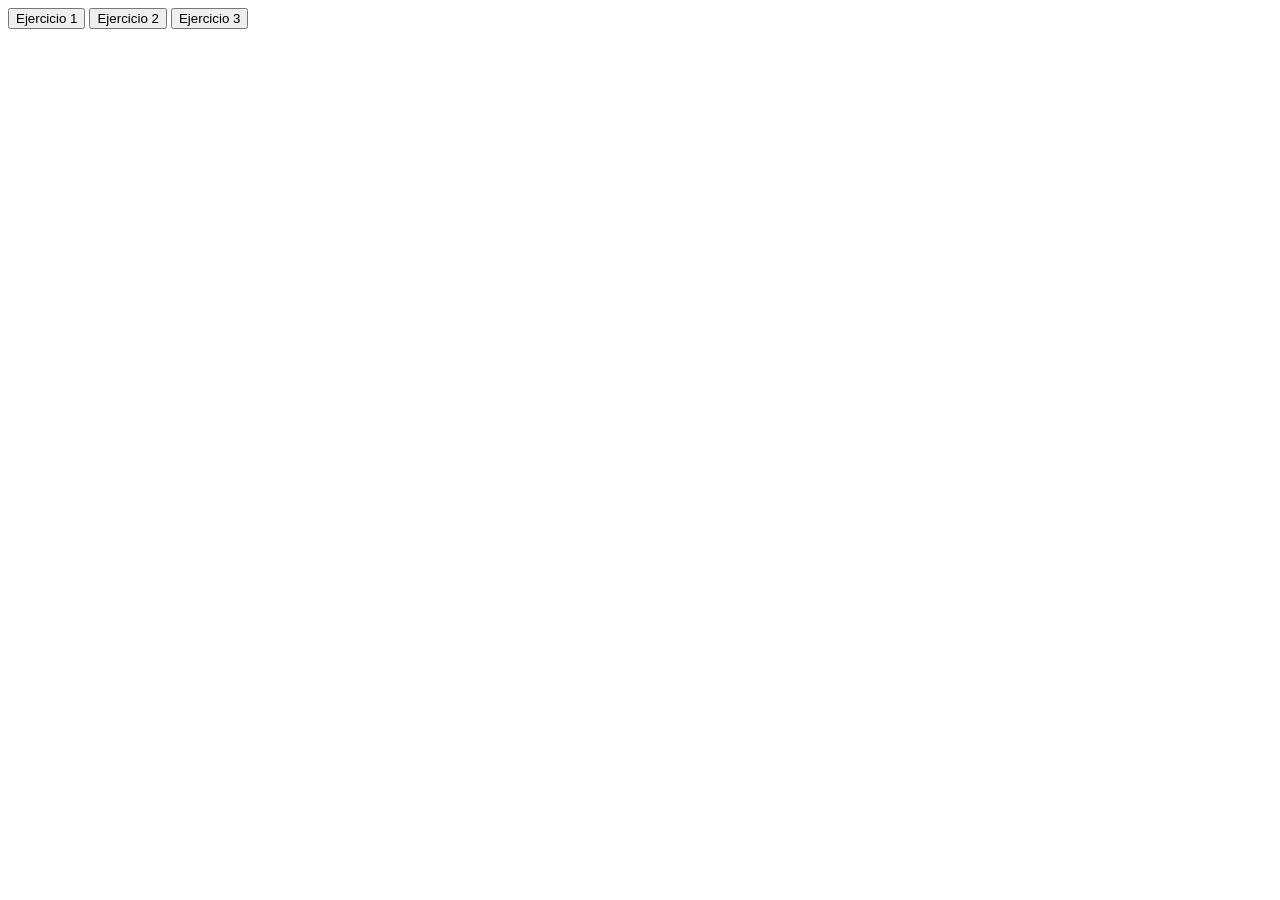
==== ejercicio.html @ c4f6bc82 "ejercicio for" ====
<!DOCTYPE html>

    <head>
        <meta charset="UTF-8">
        <meta name="viewport" content="width=device-width, initial-scale=1.0">
        <title>Ejercicio For</title>
        <script src="ejercicio.js"></script>
    </head>

    <body>
        <button onclick="ejecutar(1)">Ejercicio 1</button>
        <button onclick="ejecutar(2)">Ejercicio 2</button>
        <button onclick="ejecutar(3)">Ejercicio 3</button>
    </body>

</html>
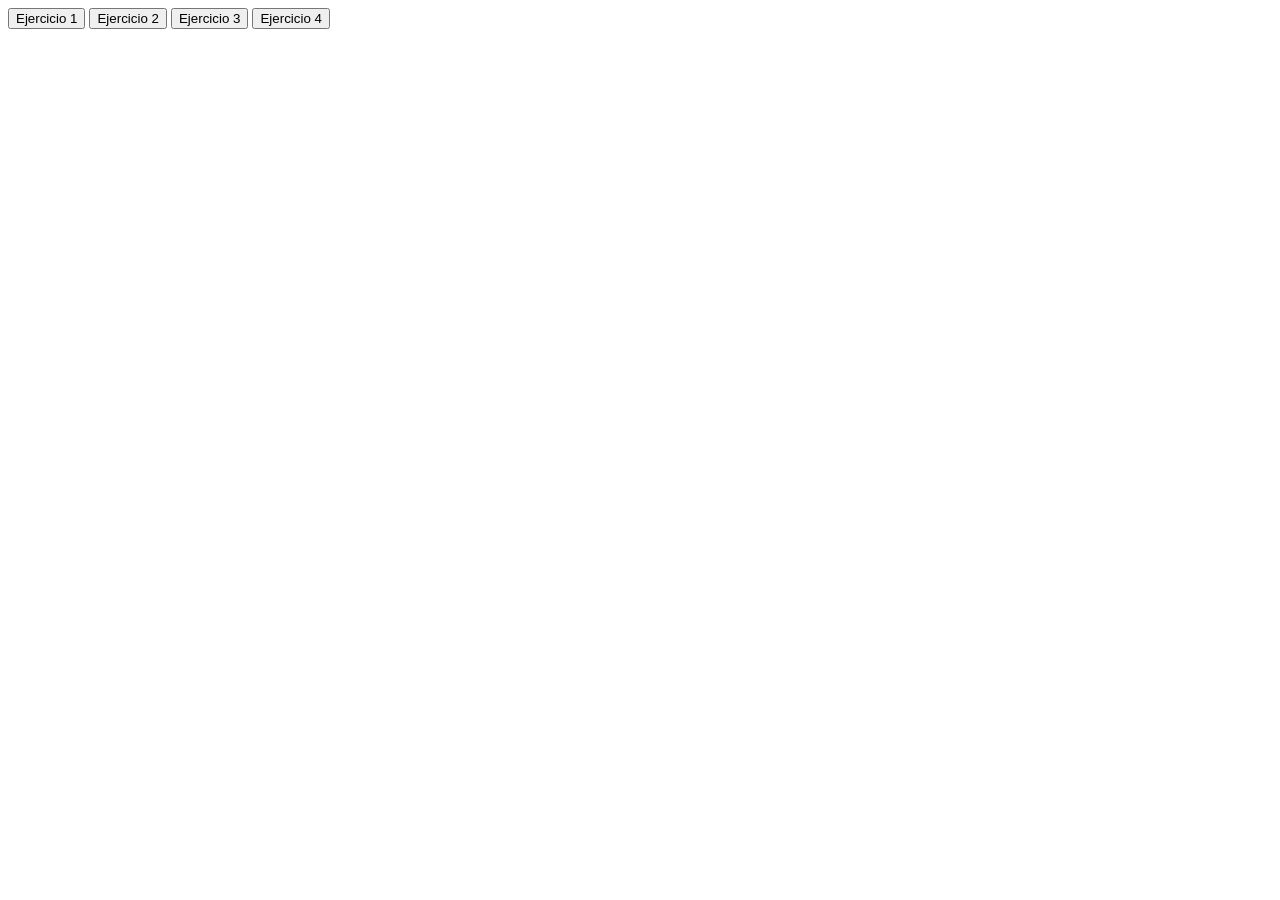
==== commit b81cc860: "Completa ejercicio de impares y agrega enlace del video" ====
--- a/ejercicio.html
+++ b/ejercicio.html
@@ -11,6 +11,7 @@
         <button onclick="ejecutar(1)">Ejercicio 1</button>
         <button onclick="ejecutar(2)">Ejercicio 2</button>
         <button onclick="ejecutar(3)">Ejercicio 3</button>
+        <button onclick="ejecutar(4)">Ejercicio 4</button>
     </body>
 
 </html>
